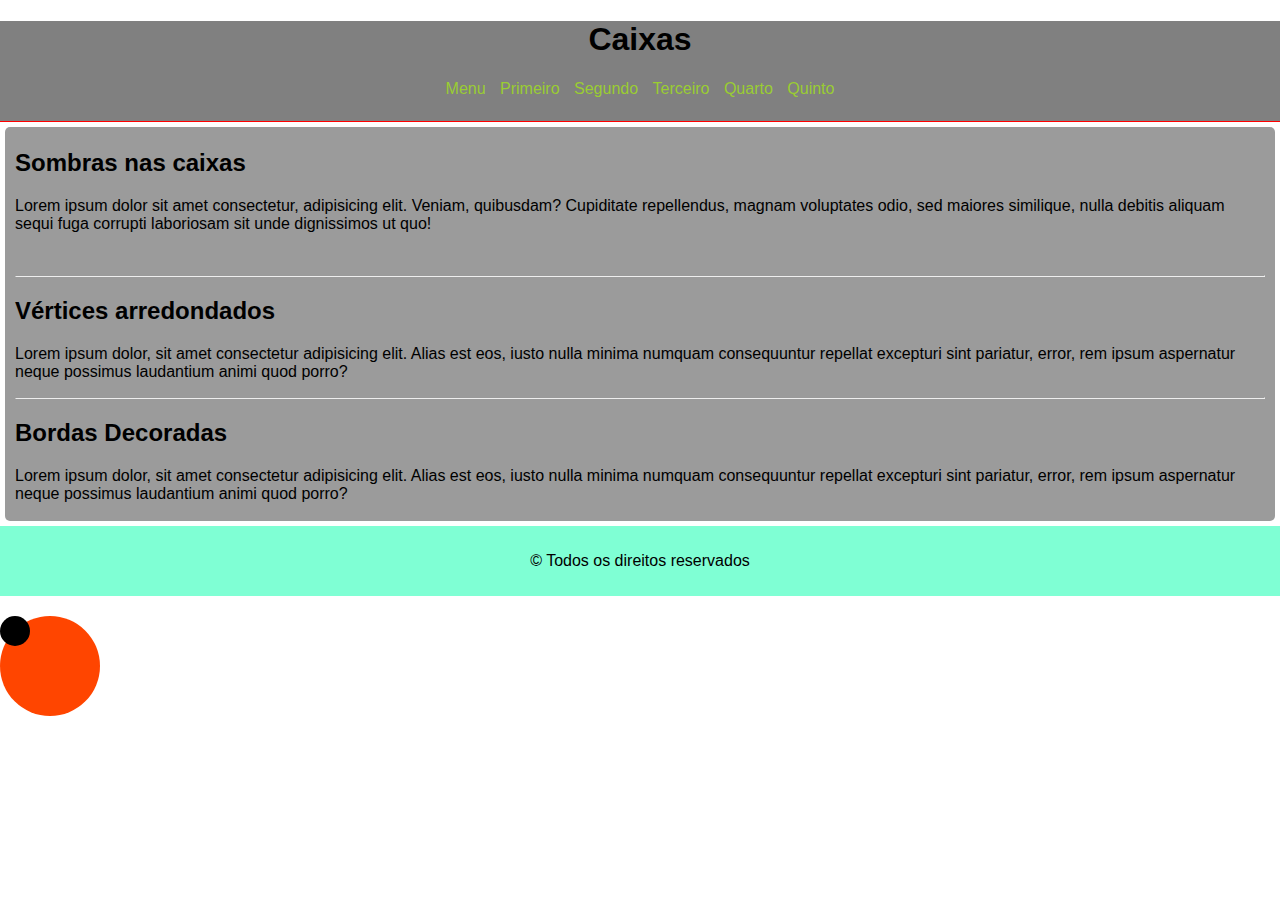
==== capitulo 16/index.html @ 78885078 "Adicionei estas versões" ====
<!DOCTYPE html>
<html lang="pt-br">
<head>
    <meta charset="UTF-8">
    <meta http-equiv="X-UA-Compatible" content="IE=edge">
    <meta name="viewport" content="width=device-width, initial-scale=1.0">
    <title>Caixas</title>
    <style>
        body{
            margin: 0px;
            font-family: Arial, Helvetica, sans-serif;
        }
        a{
            text-decoration: none;
        }
        header{
            height: 100px;
            width: auto;
            background-color: grey;
            text-align: center;
            border-bottom: 1px solid red;
        }
        main{
            background-color: rgb(155, 155, 155);;
            padding: 2px 10px;
            margin: 5px;
            border-radius: 5px;
        }
        header > a{
            padding: 5px;
            margin: 0px;
            color: yellowgreen;
            
        }
        header > a:hover{
            background-color: rgb(255, 255, 255);

        }
        footer{
            width: auto;
            background-color: aquamarine;
            padding: 10px;
            text-align: center;
        }
        div#bola{
            margin-top: 20px;
            height: 100px;
            width: 100px;
            border-radius: 50%;
            background-color: orangered;
            
        }
        div#olho{
            height: 30px;
            width: 30px;
            border-radius: 50%;
            background-color: black;
        }
    </style>
</head>
<body>
    <header>
        <h1>Caixas</h1>
        
        <a href="#">Menu</a>
        <a href="#">Primeiro</a>
        <a href="#">Segundo</a>
        <a href="#">Terceiro</a>
        <a href="#">Quarto</a>
        <a href="#">Quinto</a>

        
    </header>

    <main>
        <h2>Sombras nas caixas</h2>
        <p>Lorem ipsum dolor sit amet consectetur, adipisicing elit. Veniam, quibusdam? Cupiditate repellendus, magnam voluptates odio, sed maiores similique, nulla debitis aliquam sequi fuga corrupti laboriosam sit unde dignissimos ut quo!</p><br><hr>
        <h2>Vértices arredondados</h2>
        <p>Lorem ipsum dolor, sit amet consectetur adipisicing elit. Alias est eos, iusto nulla minima numquam consequuntur repellat excepturi sint pariatur, error, rem ipsum aspernatur neque possimus laudantium animi quod porro?</p><hr>
        <h2>Bordas Decoradas</h2>
        <p>Lorem ipsum dolor, sit amet consectetur adipisicing elit. Alias est eos, iusto nulla minima numquam consequuntur repellat excepturi sint pariatur, error, rem ipsum aspernatur neque possimus laudantium animi quod porro?</p>
    </main>

    <footer>
        <p>&copy; Todos os direitos reservados</p>


    </footer>
    <div id="bola">
        <div id="olho"></div>
    </div>
</body>
</html>
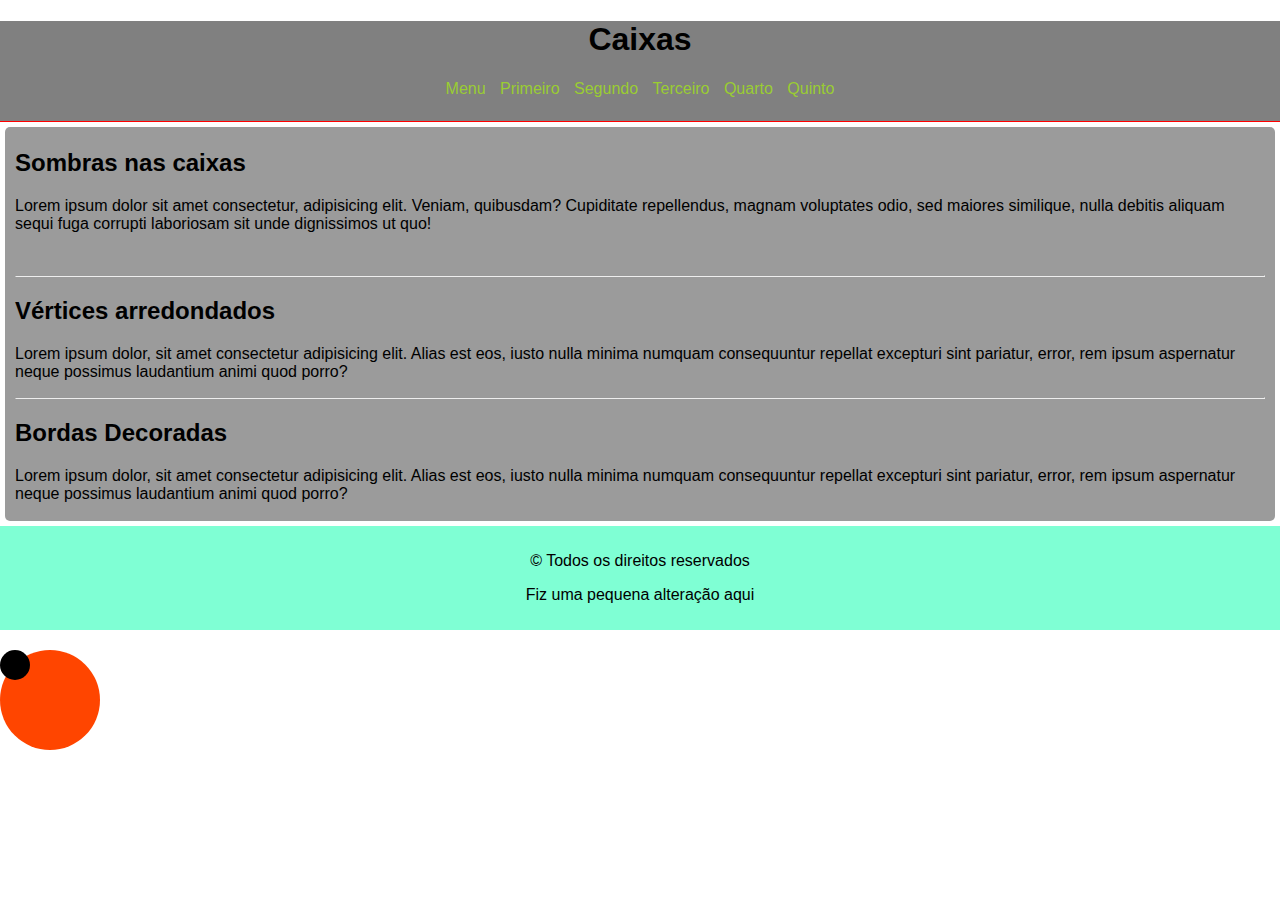
==== commit e6f0015f: "ADD um texto" ====
--- a/capitulo 16/index.html
+++ b/capitulo 16/index.html
@@ -83,7 +83,7 @@
 
     <footer>
         <p>&copy; Todos os direitos reservados</p>
-
+        <p>Fiz uma pequena alteração aqui</p>
 
     </footer>
     <div id="bola">
